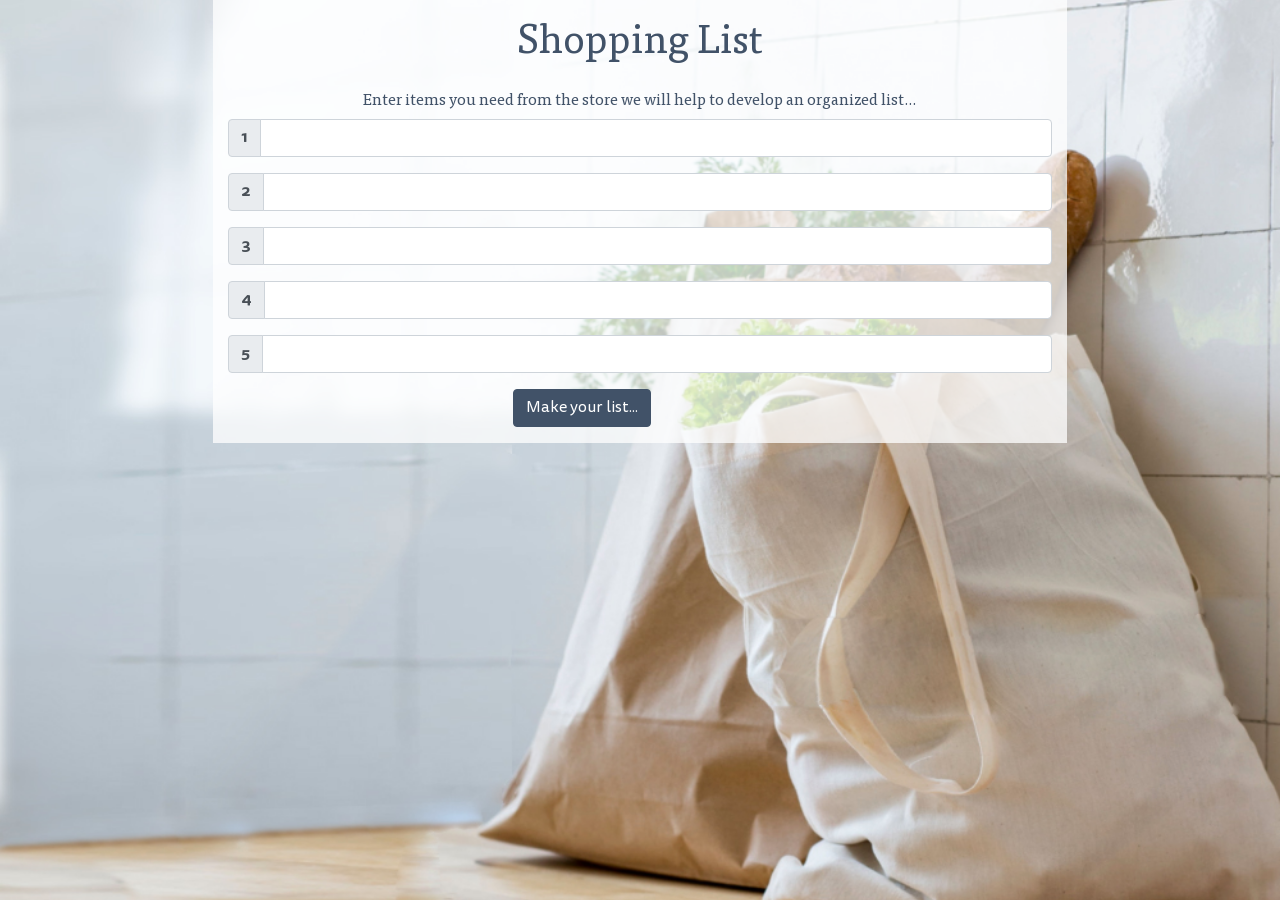
==== index.html @ 2ffa5cd0 "copy shopping list project to add text area to work with Word Play project that manipulates a senten" ====
<!DOCTYPE html>
<html lang="en" dir="ltr">
  <head>
    <meta name="viewport" content="width=device-width, initial-scale=1.0, shrink-to-fit=no">
    <meta charset="utf-8">
    <link rel="stylesheet" href="css/bootstrap.css" type="text/css">
    <link rel="stylesheet" href="css/styles.css" type="text/css">
    <script src="js/jquery-3.4.1.js" type="text/javascript"></script>
    <script src="js/scripts.js" type="text/javascript"></script>

    <title>Shopping List</title>
  </head>
  <body>
    <div class="container-fluid">
      <div class="row justify-content-center">
        <div class="col-8 intro formBackground">
          <h1>Shopping List</h1>
        </div>
      </div>
      <div class="row justify-content-center">
        <div class="col-8 formBackground ">
          <form id="items">
            <h2>Enter items you need from the store we will help to develop an organized list...</h2>
            <div class="input-group mb-3">
              <div class="input-group-prepend">
                <span class="input-group-text tisaBold">1</span>
              </div>
              <input id="item1" type="text" class="form-control" aria-label="item number 1">
            </div>
            <div class="input-group mb-3">
              <div class="input-group-prepend">
                <span class="input-group-text tisaBold">2</span>
              </div>
              <input id="item2" type="text" class="form-control" aria-label="item number 2">
            </div>
            <div class="input-group mb-3">
              <div class="input-group-prepend">
                <span class="input-group-text tisaBold">3</span>
              </div>
              <input id="item3" type="text" class="form-control" aria-label="item number 3">
            </div>
            <div class="input-group mb-3">
              <div class="input-group-prepend">
                <span class="input-group-text tisaBold">4</span>
              </div>
              <input id="item4" type="text" class="form-control" aria-label="item number 4">
            </div>
            <div class="input-group mb-3">
              <div class="input-group-prepend">
                <span class="input-group-text tisaBold">5</span>
              </div>
              <input id="item5" type="text" class="form-control" aria-label="item number 5">
            </div>
            <div class="row justify-content-center">
              <div class="col-4">
                <button type="submit" class="btn">Make your list...</button>
              </div>
            </div>
          </form>
        </div>
      </div>
      <div class="row justify-content-center">
        <div  class="col-8 formBackground">
          <div class="row justify-content-center">
            <div id="userList" class="col-3">
              <ol></ol>
            </div>
          </div>
        </div>
      </div>
    </div>
  </body>
</html>
---- css/styles.css ----
/*begin tisa*/
@font-face {
  font-family: 'ff-tisa-web-pro';
  src : url('../fonts/tisa/tisaReg.eot');
  src : url('../fonts/tisa/tisaReg.eot?#iefix') format('eot'),
        url('../fonts/tisa/tisaReg.woff2') format('woff2'),
        url('../fonts/tisa/tisaReg.woff') format('woff'),
        url('../fonts/tisa/tisaReg.ttf') format('truetype');
  font-weight: 400;/* tisa sans regular */
  font-style: normal;
  font-variant: normal;
  font-stretch: normal;
  font-display: swap;
}
@font-face {
  font-family: 'ff-tisa-web-pro';
  src : url('../fonts/tisa/tisaRegIt.eot');
  src : url('../fonts/tisa/tisaRegIt.eot?#iefix') format('eot'),
        url('../fonts/tisa/tisaRegIt.woff2') format('woff2'),
        url('../fonts/tisa/tisaRegIt.woff') format('woff'),
        url('../fonts/tisa/tisaRegIt.ttf') format('truetype');
  font-weight: 400;/* tisa sans regular italic*/
  font-style: italic;
  font-variant: normal;
}
@font-face {
  font-family: 'ff-tisa-web-pro';
  src : url('../fonts/tisa/tisaBold.eot');
  src : url('../fonts/tisa/tisaBold.eot?#iefix') format('eot'),
        url('../fonts/tisa/tisaBold.woff2') format('woff2'),
        url('../fonts/tisa/tisaBold.woff') format('woff'),
        url('../fonts/tisa/tisaBold.ttf') format('truetype');
  font-weight: 700;/* tisa sans bold */
  font-style: bold;
  font-variant: normal;
  font-stretch: normal;
  font-display: swap;
}
@font-face {
  font-family: 'ff-tisa-web-pro';
  src : url('../fonts/tisa/tisaBoldIt.eot');
  src : url('../fonts/tisa/tisaBoldIt.eot?#iefix') format('eot'),
        url('../fonts/tisa/tisaBoldIt.woff2') format('woff2'),
        url('../fonts/tisa/tisaBoldIt.woff') format('woff'),
        url('../fonts/tisa/tisaBoldIt.ttf') format('truetype');
  font-weight: 700;/* tisa sans bold italic */
  font-style: italic;
  font-variant: normal;
  font-stretch: normal;
  font-display: swap;
}
/*begin tisa*/
@font-face {
  font-family: 'ff-tisa-sans-web-pro';
  src : url('../fonts/tisa/tisaSansReg.eot');
  src : url('../fonts/tisa/tisaSansReg.eot?#iefix') format('eot'),
        url('../fonts/tisa/tisaSansReg.woff2') format('woff2'),
        url('../fonts/tisa/tisaSansReg.woff') format('woff'),
        url('../fonts/tisa/tisaSansReg.ttf') format('truetype');
  font-weight: 400;/* tisa sans regular */
  font-style: normal;
  font-variant: normal;
  font-stretch: normal;
  font-display: swap;
}
@font-face {
  font-family: 'ff-tisa-sans-web-pro';
  src : url('../fonts/tisa/tisaSansRegIt.eot');
  src : url('../fonts/tisa/tisaSansRegIt.eot?#iefix') format('eot'),
        url('../fonts/tisa/tisaSansRegIt.woff2') format('woff2'),
        url('../fonts/tisa/tisaSansRegIt.woff') format('woff'),
        url('../fonts/tisa/tisaSansRegIt.ttf') format('truetype');
  font-weight: 400;/* tisa sans regular italic*/
  font-style: italic;
  font-variant: normal;
}
@font-face {
  font-family: 'ff-tisa-sans-web-pro';
  src : url('../fonts/tisa/tisaSansBold.eot');
  src : url('../fonts/tisa/tisaSansBold.eot?#iefix') format('eot'),
        url('../fonts/tisa/tisaSansBold.woff2') format('woff2'),
        url('../fonts/tisa/tisaSansBold.woff') format('woff'),
        url('../fonts/tisa/tisaSansBold.ttf') format('truetype');
  font-weight: 700;/* tisa sans bold */
  font-style: bold;
  font-variant: normal;
  font-stretch: normal;
  font-display: swap;
}
@font-face {
  font-family: 'ff-tisa-sans-web-pro';
  src : url('../fonts/tisa/tisaSansBoldIt.eot');
  src : url('../fonts/tisa/tisaSansBoldIt.eot?#iefix') format('eot'),
        url('../fonts/tisa/tisaSansBoldIt.woff2') format('woff2'),
        url('../fonts/tisa/tisaSansBoldIt.woff') format('woff'),
        url('../fonts/tisa/tisaSansBoldIt.ttf') format('truetype');
  font-weight: 700;/* tisa sans bold italic */
  font-style: italic;
  font-variant: normal;
  font-stretch: normal;
  font-display: swap;
}
/*end tisa*/

.tisa {
  font-family: 'ff-tisa-web-pro', serif;
  font-weight: normal;
  font-style: normal;
  font-variant: normal;
}
.tisaReg {
  font-style: normal;
  font-weight: 400;
}
.tisaRegItalic {
  font-style: italic;
  font-weight: 400;
}
.tisaBold {
  font-style: normal;
  font-weight: 700;
}
.tisaBoldItalic {
  font-style: italic;
  font-weight: 700;
}
.tisaSans {
  font-family: 'ff-tisa-sans-web-pro', sans-serif;
  font-weight: normal;
  font-style: normal;
  font-variant: normal;
}
.tisaSansReg {
  font-style: normal;
  font-weight: 400;
}
.tisaSansRegItalic {
  font-style: italic;
  font-weight: 400;
}
.tisaSansBold {
  font-style: normal;
  font-weight: 700;
}
.tisaSansBoldItalic {
  font-style: italic;
  font-weight: 700;
}
body {
  font-family: 'ff-tisa-sans-web-pro', sans-serif;
  font-weight: 400;
  font-style: normal;
  font-variant: normal;
  background-image: url("../img/shoppingBags.jpg");
  background-repeat: no-repeat;
  background-position: center center;
  background-attachment: fixed;
  background-size: cover;
}
.intro {
  font-family: 'ff-tisa-web-pro', serif;
  font-weight: normal;
  font-style: normal;
  font-variant: normal;
  color: rgba(65,82,104,1.0);
  font-size:1.125em;
}
.intro h1 {
  text-align: center;
  margin-top:.5em;
}
.intro p {
  text-align: center;
}
.formBackground {
  background-color:rgba(255,255,255, 0.75);
}

h2 {
  font-family: 'ff-tisa-web-pro', serif;
  font-weight: normal;
  font-style: normal;
  font-variant: normal;
  color: rgba(65,82,104,1.0);
  font-size:1em;
  text-align: center;
  margin-top:1em;
}
.btn {
  background-color: rgba(65,82,104,1.0);
  border: 1px solid rgba(65,82,104,1.0);
  color: rgba(255,255,255,1.0);
  margin-bottom:1em;

}
.btn:hover {
  background-color: rgba(65,82,104,.5);
}
.btn:focus, .btn.focus {
  outline: 0;
  box-shadow: 0 0 0 0.2rem rgba(60,78,95,1.0);
}
#userList {
  display: none;
}
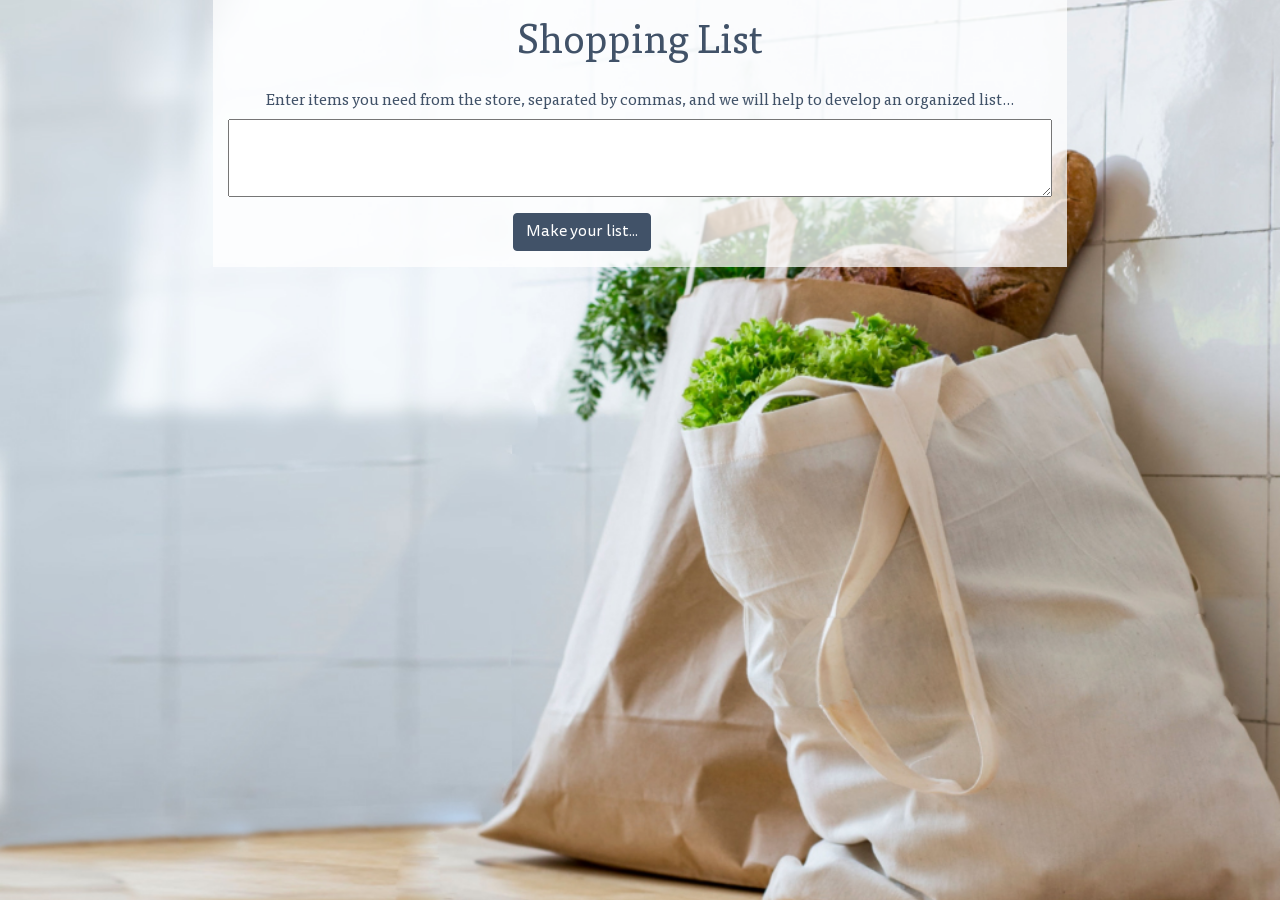
==== commit d3535f96: "Make a sentence, minus all the extra spaces in the sentence and commas separating the 'shopping list" ====
--- a/index.html
+++ b/index.html
@@ -20,37 +20,8 @@
       <div class="row justify-content-center">
         <div class="col-8 formBackground ">
           <form id="items">
-            <h2>Enter items you need from the store we will help to develop an organized list...</h2>
-            <div class="input-group mb-3">
-              <div class="input-group-prepend">
-                <span class="input-group-text tisaBold">1</span>
-              </div>
-              <input id="item1" type="text" class="form-control" aria-label="item number 1">
-            </div>
-            <div class="input-group mb-3">
-              <div class="input-group-prepend">
-                <span class="input-group-text tisaBold">2</span>
-              </div>
-              <input id="item2" type="text" class="form-control" aria-label="item number 2">
-            </div>
-            <div class="input-group mb-3">
-              <div class="input-group-prepend">
-                <span class="input-group-text tisaBold">3</span>
-              </div>
-              <input id="item3" type="text" class="form-control" aria-label="item number 3">
-            </div>
-            <div class="input-group mb-3">
-              <div class="input-group-prepend">
-                <span class="input-group-text tisaBold">4</span>
-              </div>
-              <input id="item4" type="text" class="form-control" aria-label="item number 4">
-            </div>
-            <div class="input-group mb-3">
-              <div class="input-group-prepend">
-                <span class="input-group-text tisaBold">5</span>
-              </div>
-              <input id="item5" type="text" class="form-control" aria-label="item number 5">
-            </div>
+            <h2>Enter items you need from the store, separated by commas, and we will help to develop an organized list...</h2>
+            <textarea id="sentence" rows="3"></textarea>
             <div class="row justify-content-center">
               <div class="col-4">
                 <button type="submit" class="btn">Make your list...</button>
@@ -62,8 +33,11 @@
       <div class="row justify-content-center">
         <div  class="col-8 formBackground">
           <div class="row justify-content-center">
-            <div id="userList" class="col-3">
-              <ol></ol>
+            <div id="userSentenceIntro" class="col-8">
+              <h2>Here is your list as a sentence without the two- and one-letter items, because we thought those might be a mistake</h2>
+              <ul id="userSentence"></ul>
+              <h2>But, if that isn't right, here is the list in alpha order including the two-letter items:</h2>
+              <ul id="userList"></ul>
             </div>
           </div>
         </div>
--- a/css/styles.css
+++ b/css/styles.css
@@ -158,6 +158,7 @@
   background-attachment: fixed;
   background-size: cover;
 }
+
 .intro {
   font-family: 'ff-tisa-web-pro', serif;
   font-weight: normal;
@@ -187,12 +188,20 @@
   text-align: center;
   margin-top:1em;
 }
+
+textarea {
+  width: 100%;
+}
+ul {
+  list-style: none;
+}
+
 .btn {
   background-color: rgba(65,82,104,1.0);
   border: 1px solid rgba(65,82,104,1.0);
   color: rgba(255,255,255,1.0);
+  margin-top:.5em;
   margin-bottom:1em;
-
 }
 .btn:hover {
   background-color: rgba(65,82,104,.5);
@@ -201,6 +210,6 @@
   outline: 0;
   box-shadow: 0 0 0 0.2rem rgba(60,78,95,1.0);
 }
-#userList {
-  display: none;
-}
+#userSentenceIntro {
+  display:none;
+}
